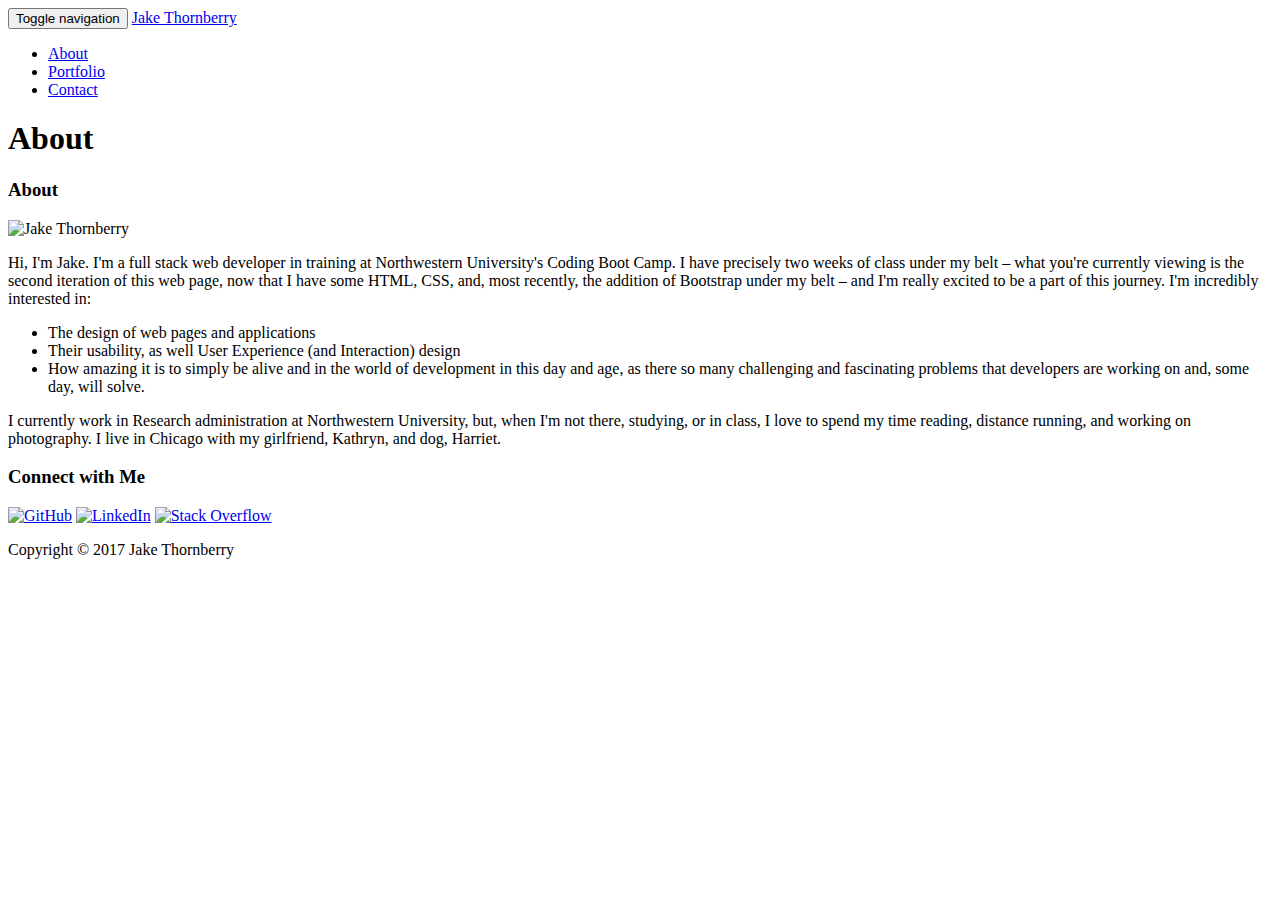
==== index.html @ d10cd217 "Fix typo in p text" ====
<!DOCTYPE html>
<html lang="en-us">

<head>
	<meta charset="UTF-8">
	<title>About</title>
	<link rel="stylesheet" href="https://bootswatch.com/paper/bootstrap.min.css">
</head>

<body>

<nav class="navbar navbar-default">
  <div class="container-fluid">
    <!-- Brand and toggle get grouped for better mobile display -->
    <div class="navbar-header">
      <button type="button" class="navbar-toggle collapsed" data-toggle="collapse" data-target="#bs-example-navbar-collapse-1" aria-expanded="false">
        <span class="sr-only">Toggle navigation</span>
        <span class="icon-bar"></span>
        <span class="icon-bar"></span>
        <span class="icon-bar"></span>
      </button>
      <a class="navbar-brand" href="index.html">Jake Thornberry</a>
    </div>

    <!-- Collect the nav links, forms, and other content for toggling -->
    <div class="collapse navbar-collapse" id="bs-example-navbar-collapse-1">
      <ul class="nav navbar-nav navbar-right">
            <li><a href="#">About</a></li>
            <li><a href="portfolio.html">Portfolio</a></li>
            <li><a href="contact.html">Contact</a></li>
          </ul>
        </li>
      </ul>
    </div><!-- /.navbar-collapse -->
  </div><!-- /.container-fluid -->
</nav>

<div class="container">
  <div class="row">
    <div class="col-md-6">	
   		<div class="page-header">
  			<h1>About</h1>
		  </div>
    </div>
  </div>

  <div class="row">
    <div class="col-md-6">
      <div class="panel panel-default">
        <div class="panel-heading">
          <h3 class="panel-title">About</h3>
        </div>
        <div class="panel-body">
          <div class="bio-section">
            <div class="col-md-3">
              <img src="assets/images/jake-thornberry-150px.jpg" class="thumbnail" alt="Jake Thornberry">
            </div>
            <div class="col-md-12">
              <div class="caption">
                <p>Hi, I'm Jake. I'm a full stack web developer in training at Northwestern University's Coding Boot Camp. I have precisely two weeks of class under my belt – what you're currently viewing is the second iteration of this web page, now that I have some HTML, CSS, and, most recently, the addition of Bootstrap under my belt – and I'm really excited to be a part of this journey. I'm incredibly interested in:
                </p>
                <ul>
                  <li> The design of web pages and applications</li>
                  <li>Their usability, as well User Experience (and Interaction) design</li>
                  <li>How amazing it is to simply be alive and in the world of development in this day and age, as there so many challenging and fascinating problems that developers are working on and, some day, will solve.</li>
                </ul>
                <p>I currently work in Research administration at Northwestern University, but, when I'm not there, studying, or in class, I love to spend my time reading, distance running, and working on photography. I live in Chicago with my girlfriend, Kathryn, and dog, Harriet.</p>
              </div><!--caption-->
            </div><!--col-md-8-->
          </div><!--bio section-->
        </div><!--panel-body-->
      </div><!--panel panel-default-->
    </div><!--col-md-8-->
    <div class="col-md-1">
    </div>
    <div class="col-md-4">
  	   <div class="panel panel-default">
  		  <div class="panel-heading">
  		    <h3 class="panel-title">Connect with Me</h3>
  		  </div>
  		<div class="panel-body">
  		    <a href="https://github.com/wjthornberry"><img src="assets/images/github-128.png" class="social" alt="GitHub" /></a>
  	       <a href="https://www.linkedin.com/in/jakethornberry/"><img src="assets/images/linkedin-128.png" class="social" alt="LinkedIn" /></a>
  	       <a href="https://stackoverflow.com/users/7723903/jake-thornberry?tab=profile"><img src="assets/images/stackoverflow-128.png" class="social" alt="Stack Overflow" /></a>
  		</div>
  	</div>
  </div>
</div>

<div class="navbar navbar-default navbar-fixed-bottom">
  <div class="container">
    <p class="navbar-text pull-left">Copyright &copy; 2017 Jake Thornberry</p>
  </div>
</div>

</body>
</html>
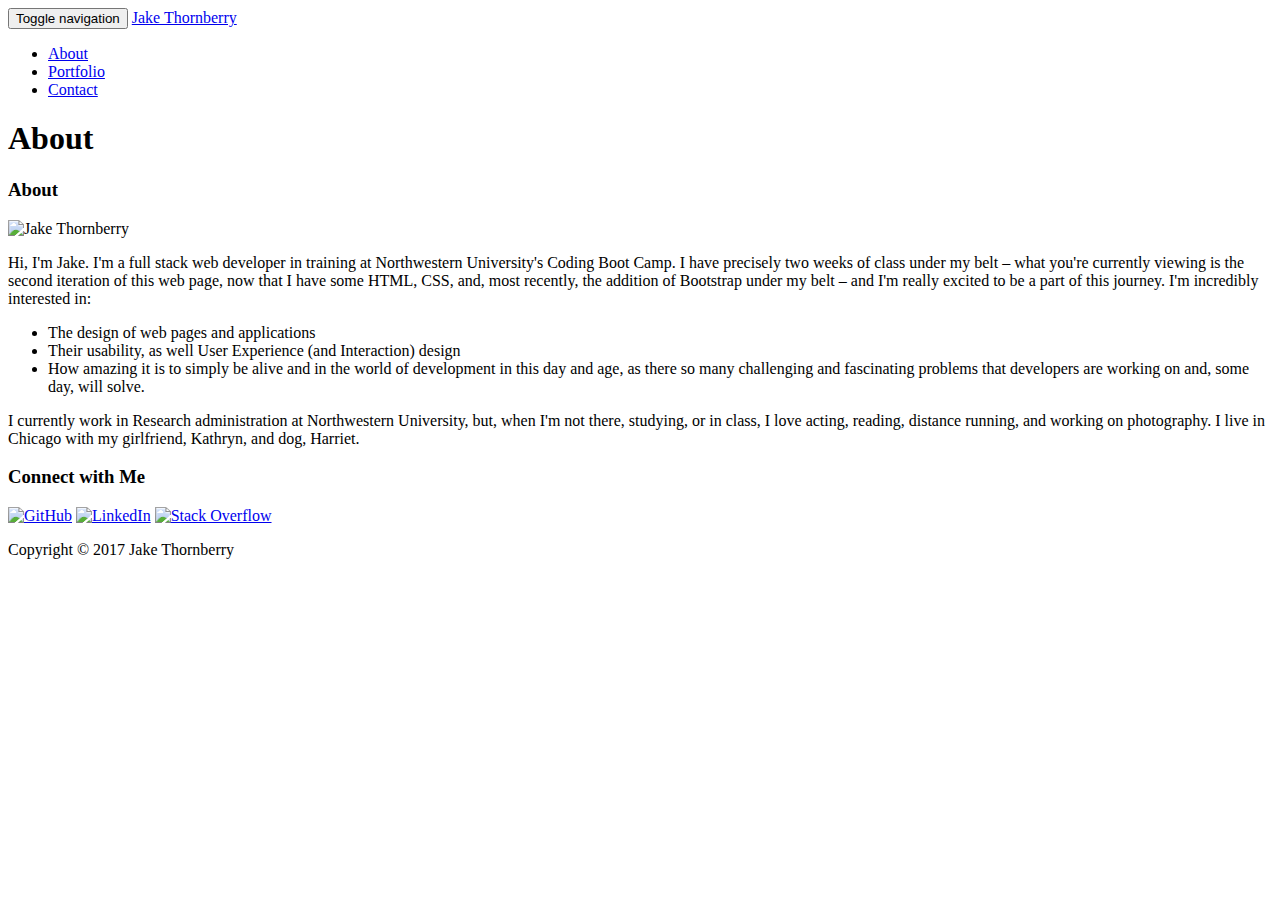
==== commit dd1d929d: "Add text to p" ====
--- a/index.html
+++ b/index.html
@@ -64,7 +64,7 @@
                   <li>Their usability, as well User Experience (and Interaction) design</li>
                   <li>How amazing it is to simply be alive and in the world of development in this day and age, as there so many challenging and fascinating problems that developers are working on and, some day, will solve.</li>
                 </ul>
-                <p>I currently work in Research administration at Northwestern University, but, when I'm not there, studying, or in class, I love to spend my time reading, distance running, and working on photography. I live in Chicago with my girlfriend, Kathryn, and dog, Harriet.</p>
+                <p>I currently work in Research administration at Northwestern University, but, when I'm not there, studying, or in class, I love acting, reading, distance running, and working on photography. I live in Chicago with my girlfriend, Kathryn, and dog, Harriet.</p>
               </div><!--caption-->
             </div><!--col-md-8-->
           </div><!--bio section-->
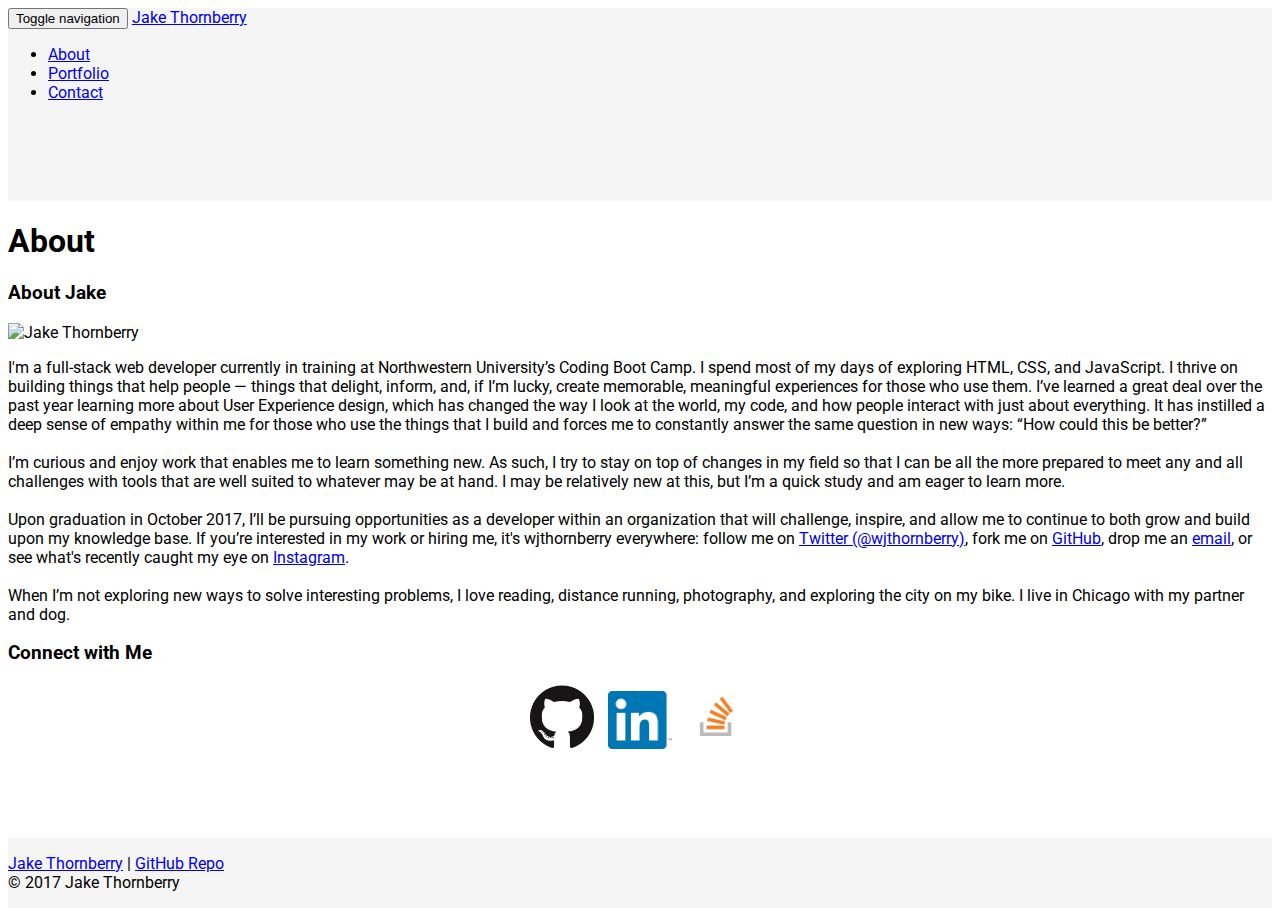
==== commit 8afcf1a3: "Delete old social icons; add new social icons; resize social icons; fix spacing issues with social i" ====
--- a/index.html
+++ b/index.html
@@ -3,13 +3,20 @@
 
 <head>
 	<meta charset="UTF-8">
-	<title>About</title>
+  <meta name="viewport" content="width=device-width, initial-scale=1.0">
+  <meta http-equiv="X-UA-Compatible" content="ie=edge">
+	<title>About Jake Thornberry</title>
+  <!--Google Font: Lobster & Roboto-->
+  <link href="https://fonts.googleapis.com/css?family=Roboto" rel="stylesheet">
+  <!--Bootstrap-->
 	<link rel="stylesheet" href="https://bootswatch.com/paper/bootstrap.min.css">
+  <!--CSS-->
+   <link rel="stylesheet" href="./assets/css/style.css"> 
 </head>
 
 <body>
 
-<nav class="navbar navbar-default">
+<nav class="navbar navbar-default content">
   <div class="container-fluid">
     <!-- Brand and toggle get grouped for better mobile display -->
     <div class="navbar-header">
@@ -23,7 +30,7 @@
     </div>
 
     <!-- Collect the nav links, forms, and other content for toggling -->
-    <div class="collapse navbar-collapse" id="bs-example-navbar-collapse-1">
+    <div class="collapse navbar-collapse content" id="bs-example-navbar-collapse-1">
       <ul class="nav navbar-nav navbar-right">
             <li><a href="#">About</a></li>
             <li><a href="portfolio.html">Portfolio</a></li>
@@ -35,9 +42,9 @@
   </div><!-- /.container-fluid -->
 </nav>
 
-<div class="container">
+<div class="container main content">
   <div class="row">
-    <div class="col-md-6">	
+    <div class="col-xs-12 col-md-6 col-lg-6">	
    		<div class="page-header">
   			<h1>About</h1>
 		  </div>
@@ -45,53 +52,67 @@
   </div>
 
   <div class="row">
-    <div class="col-md-6">
+    <div class="col-xs-12 col-md-6 col-lg-6">
       <div class="panel panel-default">
         <div class="panel-heading">
-          <h3 class="panel-title">About</h3>
+          <h3 class="panel-title">About Jake</h3>
         </div>
-        <div class="panel-body">
-          <div class="bio-section">
-            <div class="col-md-3">
-              <img src="assets/images/jake-thornberry-150px.jpg" class="thumbnail" alt="Jake Thornberry">
-            </div>
-            <div class="col-md-12">
-              <div class="caption">
-                <p>Hi, I'm Jake. I'm a full stack web developer in training at Northwestern University's Coding Boot Camp. I have precisely two weeks of class under my belt – what you're currently viewing is the second iteration of this web page, now that I have some HTML, CSS, and, most recently, the addition of Bootstrap under my belt – and I'm really excited to be a part of this journey. I'm incredibly interested in:
-                </p>
-                <ul>
-                  <li> The design of web pages and applications</li>
-                  <li>Their usability, as well User Experience (and Interaction) design</li>
-                  <li>How amazing it is to simply be alive and in the world of development in this day and age, as there so many challenging and fascinating problems that developers are working on and, some day, will solve.</li>
-                </ul>
-                <p>I currently work in Research administration at Northwestern University, but, when I'm not there, studying, or in class, I love acting, reading, distance running, and working on photography. I live in Chicago with my girlfriend, Kathryn, and dog, Harriet.</p>
-              </div><!--caption-->
-            </div><!--col-md-8-->
-          </div><!--bio section-->
-        </div><!--panel-body-->
+        <div class="panel-body bio">
+          <!--<div class="bio bio-section">-->
+              <img src="assets/images/jake-thornberry-150px.jpg" class="bio-image" alt="Jake Thornberry">
+              <!--<div class="caption">-->
+                <p>I'm a full-stack web developer currently in training at Northwestern University’s 
+                  Coding Boot Camp. I spend most of my days of exploring HTML, CSS, and JavaScript. 
+                  I thrive on building things that help people — things that delight, inform, and, 
+                  if I’m lucky, create memorable, meaningful experiences for those who use them. 
+                  I’ve learned a great deal over the past year learning more about User Experience design, 
+                  which has changed the way I look at the world, my code, and how people interact 
+                  with just about everything. It has instilled a deep sense of empathy within me 
+                  for those who use the things that I build and forces me to constantly answer the 
+                  same question in new ways: “How could this be better?”
+                  <br><br>
+                  I’m curious and enjoy work that enables me to learn something new. 
+                  As such, I try to stay on top of changes in my field so that I can be all the more 
+                  prepared to meet any and all challenges with tools that are well suited to whatever 
+                  may be at hand. I may be relatively new at this, but I’m a quick study and am eager 
+                  to learn more. 
+                  <br><br>
+                  Upon graduation in October 2017, I’ll be pursuing opportunities as a developer 
+                  within an organization that will challenge, inspire, and allow me to continue to 
+                  both grow and build upon my knowledge base. If you’re interested in my work or hiring me, it's wjthornberry everywhere:
+                  follow me on <a href="https://twitter.com/wjthornberry" target="_blank">Twitter (@wjthornberry)</a>, fork me on
+                  <a href="https://github.com/wjthornberry" target="_blank">GitHub</a>, drop me an
+                  <a href="mailto:wjthornberry@gmail.com">email</a>, or see what's recently caught my eye on
+                  <a href="https://www.instagram.com/wjthornberry/" target="_blank">Instagram</a>.
+                  <br><br>
+                  When I’m not exploring new ways to solve interesting problems, I love reading, 
+                  distance running, photography, and exploring the city on my bike. I live in Chicago with my partner and dog.</p>
+        </div><!--panel-body bio-->
       </div><!--panel panel-default-->
-    </div><!--col-md-8-->
-    <div class="col-md-1">
     </div>
-    <div class="col-md-4">
+    <div class="col-xs-6 col-xs-offset-3 col-md-4 col-md-offset-1 col-lg-3 col-lg-offset-1">
   	   <div class="panel panel-default">
   		  <div class="panel-heading">
   		    <h3 class="panel-title">Connect with Me</h3>
   		  </div>
-  		<div class="panel-body">
-  		    <a href="https://github.com/wjthornberry"><img src="assets/images/github-128.png" class="social" alt="GitHub" /></a>
-  	       <a href="https://www.linkedin.com/in/jakethornberry/"><img src="assets/images/linkedin-128.png" class="social" alt="LinkedIn" /></a>
-  	       <a href="https://stackoverflow.com/users/7723903/jake-thornberry?tab=profile"><img src="assets/images/stackoverflow-128.png" class="social" alt="Stack Overflow" /></a>
-  		</div>
-  	</div>
+        <div class="panel-body social-container">
+            <a href="https://github.com/wjthornberry" target="_blank"><img src="assets/images/GitHub-Mark-120px-plus.png" class="social-icon" alt="GitHub" /></a>
+            <a href="https://www.linkedin.com/in/jakethornberry/" target="_blank"><img src="assets/images/In-2C-128px-TM.png" class="social-icon" alt="LinkedIn" /></a>
+            <a href="https://stackoverflow.com/users/7723903/jake-thornberry?tab=profile" target="_blank"><img src="assets/images/so-icon.png" class="social-icon" alt="Stack Overflow" /></a>
+        </div><!--panel-body-->
+  	   </div><!--panel-default-->
+  	</div><!--col-xs-12 social-->
+  </div><!--row-->
+</div><!--container-->
+
+<footer class="footer page-footer text-center">
+  <div class="footer-copyright">
+      <div class="footer-container">
+          <p><a href="http://www.jakethornberry.net" target="_blank">Jake Thornberry</a> | <a href="https://github.com/wjthornberry/TriviaGame" target="_blank">GitHub Repo</a>
+          <br> &copy; 2017 Jake Thornberry</p>
+      </div>
   </div>
-</div>
-
-<div class="navbar navbar-default navbar-fixed-bottom">
-  <div class="container">
-    <p class="navbar-text pull-left">Copyright &copy; 2017 Jake Thornberry</p>
-  </div>
-</div>
+</footer>
 
 </body>
 </html>--- a/assets/css/style.css
+++ b/assets/css/style.css
@@ -0,0 +1,44 @@
+* {
+  box-sizing: border-box;
+}
+
+/* Page */
+
+html, body {
+  height: 100%;
+  font-family: 'Roboto', sans-serif;
+}
+
+body {
+    display: flex;
+    flex-direction: column;
+    font-family: 'Roboto', sans-serif;
+    /* Footer rules */
+    min-height: 100vh;
+}
+
+.content {
+   flex: 1 0 auto;
+}
+
+.navbar {
+  background-color: #F5F5F5;
+}
+
+.social-container {
+  text-align: center;
+}
+
+.footer {
+  background-color: #F5F5F5;
+}
+
+/* Images */
+
+.social-icon {
+  display: inline-block;
+  margin: 2px 5px;
+  height: 64x;
+  width: 64px;
+
+}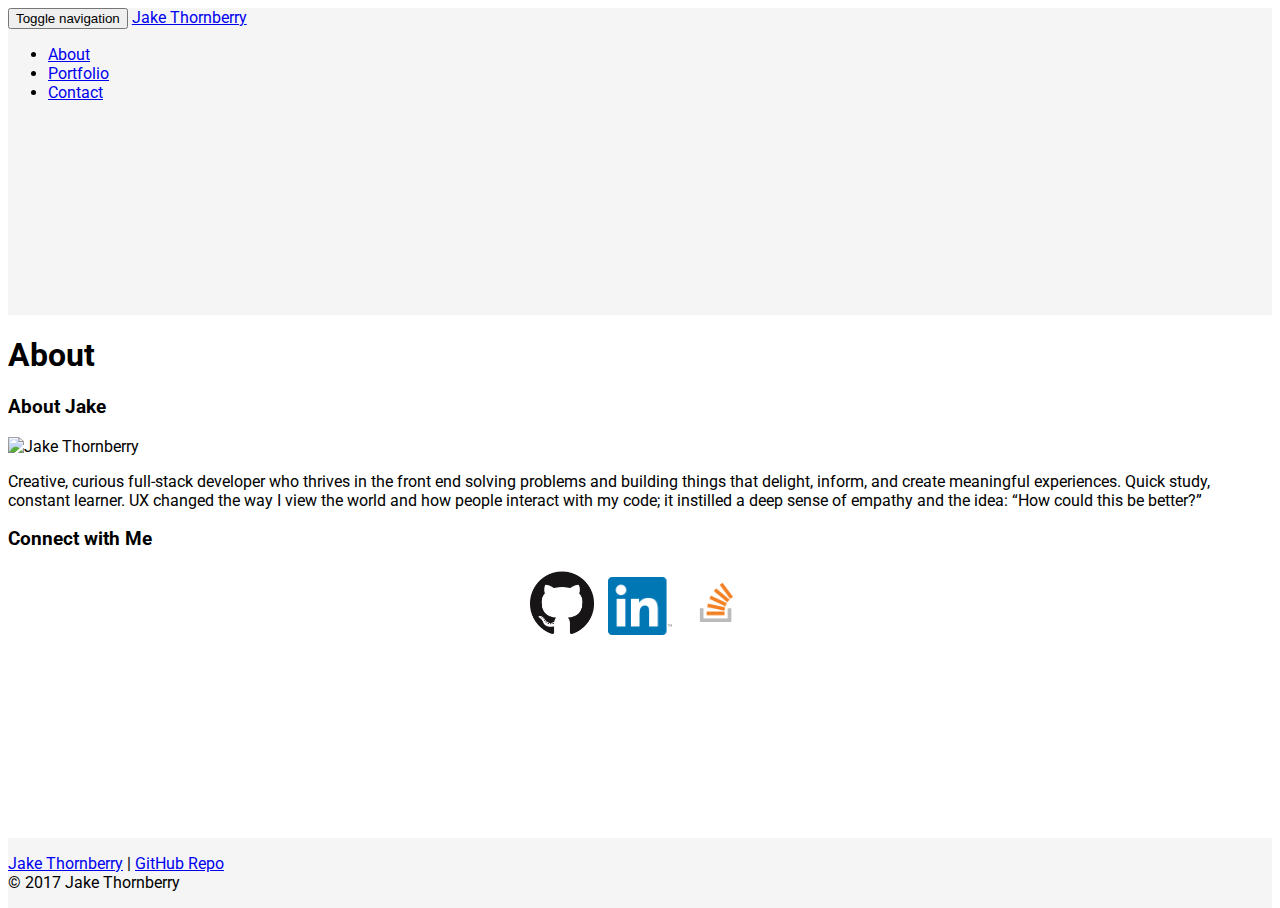
==== commit 9c242ca4: "Fix typo on line 65" ====
--- a/index.html
+++ b/index.html
@@ -3,7 +3,8 @@
 
 <head>
 	<meta charset="UTF-8">
-  <meta name="viewport" content="width=device-width, initial-scale=1.0">
+  <!--<meta name="viewport" content="width=device-width, initial-scale=1.0">-->
+  <meta name="viewport" content="initial-scale=1.0">
   <meta http-equiv="X-UA-Compatible" content="ie=edge">
 	<title>About Jake Thornberry</title>
   <!--Google Font: Lobster & Roboto-->
@@ -44,7 +45,7 @@
 
 <div class="container main content">
   <div class="row">
-    <div class="col-xs-12 col-md-6 col-lg-6">	
+    <div class="col-xs-12 col-s-12 col-md-6 col-lg-6">	
    		<div class="page-header">
   			<h1>About</h1>
 		  </div>
@@ -52,7 +53,7 @@
   </div>
 
   <div class="row">
-    <div class="col-xs-12 col-md-6 col-lg-6">
+    <div class="col-xs-12 col-sm-12 col-md-6 col-lg-6">
       <div class="panel panel-default">
         <div class="panel-heading">
           <h3 class="panel-title">About Jake</h3>
@@ -61,7 +62,12 @@
           <!--<div class="bio bio-section">-->
               <img src="assets/images/jake-thornberry-150px.jpg" class="bio-image" alt="Jake Thornberry">
               <!--<div class="caption">-->
-                <p>I'm a full-stack web developer currently in training at Northwestern University’s 
+                <p>Creative, curious full-stack developer who thrives in the front end solving problems and 
+                  building things that delight, inform, and create meaningful experiences. Quick study, 
+                  constant learner. UX changed the way I view the world and how people interact with my code; 
+                  it instilled a deep sense of empathy and the idea: “How could this be better?”</p>
+                  <!--Removed 6/12/17 per Kelli Robinson's feedback-->
+                  <!--I'm a full-stack web developer currently in training at Northwestern University’s 
                   Coding Boot Camp. I spend most of my days of exploring HTML, CSS, and JavaScript. 
                   I thrive on building things that help people — things that delight, inform, and, 
                   if I’m lucky, create memorable, meaningful experiences for those who use them. 
@@ -86,11 +92,11 @@
                   <a href="https://www.instagram.com/wjthornberry/" target="_blank">Instagram</a>.
                   <br><br>
                   When I’m not exploring new ways to solve interesting problems, I love reading, 
-                  distance running, photography, and exploring the city on my bike. I live in Chicago with my partner and dog.</p>
+                  distance running, photography, and exploring the city on my bike. I live in Chicago with my partner and dog.</p>-->
         </div><!--panel-body bio-->
       </div><!--panel panel-default-->
     </div>
-    <div class="col-xs-6 col-xs-offset-3 col-md-4 col-md-offset-1 col-lg-3 col-lg-offset-1">
+    <div class="col-xs-12 col-sm-6 col-sm-offset-3 col-md-4 col-md-offset-1 col-lg-3 col-lg-offset-1">
   	   <div class="panel panel-default">
   		  <div class="panel-heading">
   		    <h3 class="panel-title">Connect with Me</h3>
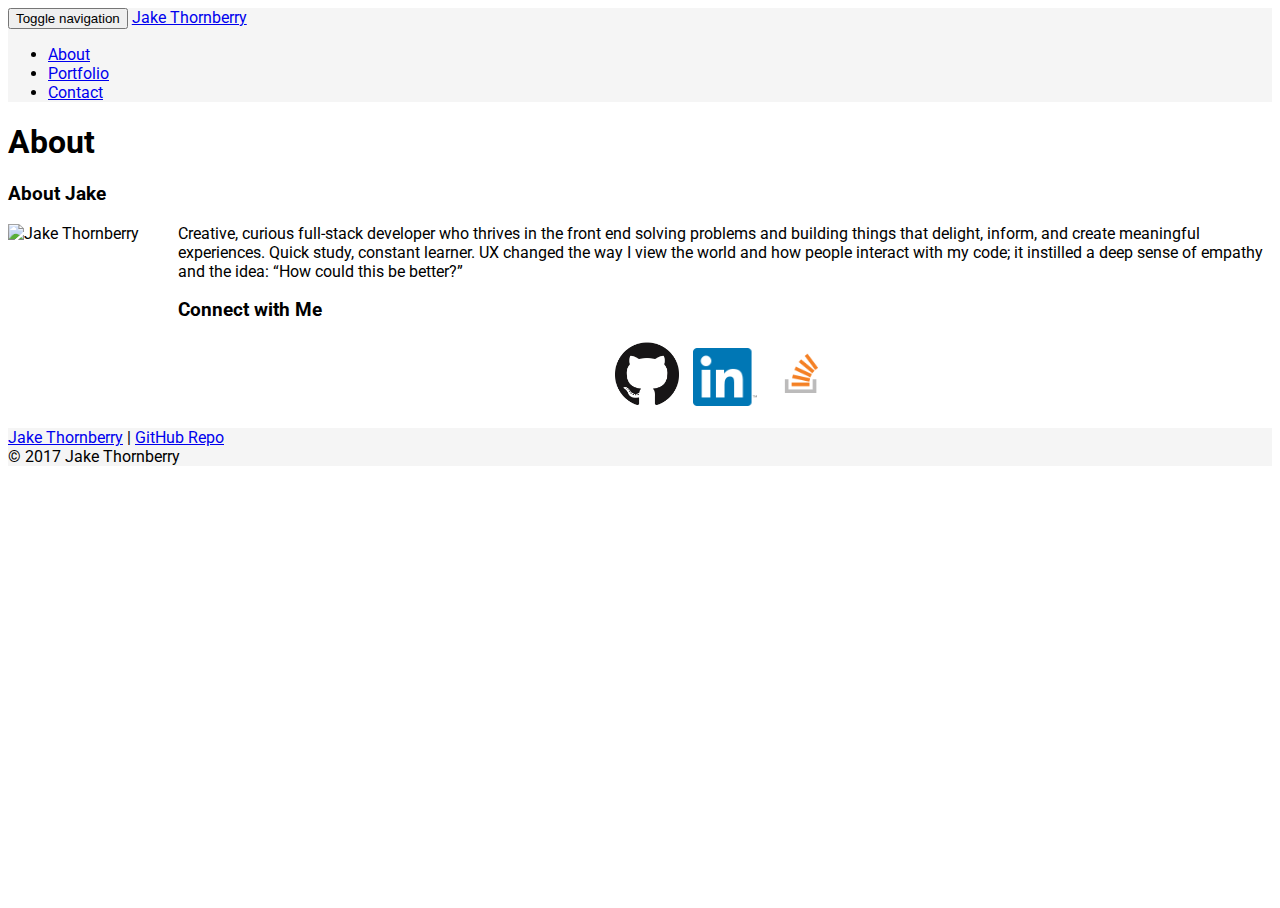
==== commit 29ea2b28: "Add CDN's Font Awesome and GSAP CSS Plugin, EasePack, TweenLite" ====
--- a/index.html
+++ b/index.html
@@ -7,118 +7,114 @@
   <meta name="viewport" content="initial-scale=1.0">
   <meta http-equiv="X-UA-Compatible" content="ie=edge">
 	<title>About Jake Thornberry</title>
-  <!--Google Font: Lobster & Roboto-->
+  <!--Google Font: Roboto-->
   <link href="https://fonts.googleapis.com/css?family=Roboto" rel="stylesheet">
   <!--Bootstrap-->
 	<link rel="stylesheet" href="https://bootswatch.com/paper/bootstrap.min.css">
   <!--CSS-->
-   <link rel="stylesheet" href="./assets/css/style.css"> 
+  <link rel="stylesheet" href="./assets/css/style.css"> 
 </head>
 
 <body>
+  <!--Bootstrap navbar-->
+  <nav class="navbar navbar-default content">
+    <div class="container-fluid">
+      <!-- Brand and toggle get grouped for better mobile display -->
+      <div class="navbar-header">
+        <button type="button" class="navbar-toggle collapsed" data-toggle="collapse" data-target="#bs-example-navbar-collapse-1" aria-expanded="false">
+          <span class="sr-only">Toggle navigation</span>
+          <span class="icon-bar"></span>
+          <span class="icon-bar"></span>
+          <span class="icon-bar"></span>
+        </button>
+        <a class="navbar-brand" href="index.html">Jake Thornberry</a>
+      </div>
+      <!-- Collect the nav links, forms, and other content for toggling -->
+      <div class="collapse navbar-collapse content" id="bs-example-navbar-collapse-1">
+        <ul class="nav navbar-nav navbar-right">
+              <li><a href="#">About</a></li>
+              <li><a href="portfolio.html">Portfolio</a></li>
+              <li><a href="contact.html">Contact</a></li>
+            </ul>
+          </li>
+        </ul>
+      </div>
+    </div>
+  </nav>
+  <div class="container main content">
+    <div class="row">
+      <div class="col-xs-12 col-s-12 col-md-6 col-lg-6">	
+        <div class="page-header">
+          <h1>About</h1>
+        </div>
+      </div>
+    </div>
+    <div class="row">
+      <div class="col-xs-12 col-sm-12 col-md-6 col-lg-6">
+        <div class="panel panel-default">
+          <div class="panel-heading">
+            <h3 class="panel-title">About Jake</h3>
+          </div>
+          <div class="panel-body bio">
+            <!--<div class="bio bio-section">-->
+                <img src="assets/images/jake-thornberry-150px.jpg" class="bio-image" alt="Jake Thornberry">
+                <!--<div class="caption">-->
+                  <p>Creative, curious full-stack developer who thrives in the front end solving problems and 
+                    building things that delight, inform, and create meaningful experiences. Quick study, 
+                    constant learner. UX changed the way I view the world and how people interact with my code; 
+                    it instilled a deep sense of empathy and the idea: “How could this be better?”</p>
+                    <!--Removed 6/12/17 per Kelli Robinson's feedback-->
+                    <!--I'm a full-stack web developer currently in training at Northwestern University’s 
+                    Coding Boot Camp. I spend most of my days of exploring HTML, CSS, and JavaScript. 
+                    I thrive on building things that help people — things that delight, inform, and, 
+                    if I’m lucky, create memorable, meaningful experiences for those who use them. 
+                    I’ve learned a great deal over the past year learning more about User Experience design, 
+                    which has changed the way I look at the world, my code, and how people interact 
+                    with just about everything. It has instilled a deep sense of empathy within me 
+                    for those who use the things that I build and forces me to constantly answer the 
+                    same question in new ways: “How could this be better?”
+                    <br><br>
+                    I’m curious and enjoy work that enables me to learn something new. 
+                    As such, I try to stay on top of changes in my field so that I can be all the more 
+                    prepared to meet any and all challenges with tools that are well suited to whatever 
+                    may be at hand. I may be relatively new at this, but I’m a quick study and am eager 
+                    to learn more. 
+                    <br><br>
+                    Upon graduation in October 2017, I’ll be pursuing opportunities as a developer 
+                    within an organization that will challenge, inspire, and allow me to continue to 
+                    both grow and build upon my knowledge base. If you’re interested in my work or hiring me, it's wjthornberry everywhere:
+                    follow me on <a href="https://twitter.com/wjthornberry" target="_blank">Twitter (@wjthornberry)</a>, fork me on
+                    <a href="https://github.com/wjthornberry" target="_blank">GitHub</a>, drop me an
+                    <a href="mailto:wjthornberry@gmail.com">email</a>, or see what's recently caught my eye on
+                    <a href="https://www.instagram.com/wjthornberry/" target="_blank">Instagram</a>.
+                    <br><br>
+                    When I’m not exploring new ways to solve interesting problems, I love reading, 
+                    distance running, photography, and exploring the city on my bike. I live in Chicago with my partner and dog.</p>-->
+          </div><!--panel-body bio-->
+        </div><!--panel panel-default-->
+      </div>
+      <div class="col-xs-12 col-sm-6 col-sm-offset-3 col-md-4 col-md-offset-1 col-lg-3 col-lg-offset-1">
+        <div class="panel panel-default">
+          <div class="panel-heading">
+            <h3 class="panel-title">Connect with Me</h3>
+          </div>
+          <div class="panel-body social-container">
+              <a href="https://github.com/wjthornberry" target="_blank"><img src="assets/images/GitHub-Mark-120px-plus.png" class="social-icon" alt="GitHub" /></a>
+              <a href="https://www.linkedin.com/in/jakethornberry/" target="_blank"><img src="assets/images/In-2C-128px-TM.png" class="social-icon" alt="LinkedIn" /></a>
+              <a href="https://stackoverflow.com/users/7723903/jake-thornberry?tab=profile" target="_blank"><img src="assets/images/so-icon.png" class="social-icon" alt="Stack Overflow" /></a>
+          </div><!--panel-body-->
+        </div><!--panel-default-->
+      </div><!--col-xs-12 social-->
+    </div><!--row-->
+  </div><!--container-->
+  <footer class="footer page-footer text-center">
+    <div class="footer-copyright">
+        <div class="footer-container">
+            <p><a href="http://www.jakethornberry.net" target="_blank">Jake Thornberry</a> | <a href="https://github.com/wjthornberry/TriviaGame" target="_blank">GitHub Repo</a>
+            <br> &copy; 2017 Jake Thornberry</p>
+        </div>
+    </div>
+  </footer>
+</body>
 
-<nav class="navbar navbar-default content">
-  <div class="container-fluid">
-    <!-- Brand and toggle get grouped for better mobile display -->
-    <div class="navbar-header">
-      <button type="button" class="navbar-toggle collapsed" data-toggle="collapse" data-target="#bs-example-navbar-collapse-1" aria-expanded="false">
-        <span class="sr-only">Toggle navigation</span>
-        <span class="icon-bar"></span>
-        <span class="icon-bar"></span>
-        <span class="icon-bar"></span>
-      </button>
-      <a class="navbar-brand" href="index.html">Jake Thornberry</a>
-    </div>
-
-    <!-- Collect the nav links, forms, and other content for toggling -->
-    <div class="collapse navbar-collapse content" id="bs-example-navbar-collapse-1">
-      <ul class="nav navbar-nav navbar-right">
-            <li><a href="#">About</a></li>
-            <li><a href="portfolio.html">Portfolio</a></li>
-            <li><a href="contact.html">Contact</a></li>
-          </ul>
-        </li>
-      </ul>
-    </div><!-- /.navbar-collapse -->
-  </div><!-- /.container-fluid -->
-</nav>
-
-<div class="container main content">
-  <div class="row">
-    <div class="col-xs-12 col-s-12 col-md-6 col-lg-6">	
-   		<div class="page-header">
-  			<h1>About</h1>
-		  </div>
-    </div>
-  </div>
-
-  <div class="row">
-    <div class="col-xs-12 col-sm-12 col-md-6 col-lg-6">
-      <div class="panel panel-default">
-        <div class="panel-heading">
-          <h3 class="panel-title">About Jake</h3>
-        </div>
-        <div class="panel-body bio">
-          <!--<div class="bio bio-section">-->
-              <img src="assets/images/jake-thornberry-150px.jpg" class="bio-image" alt="Jake Thornberry">
-              <!--<div class="caption">-->
-                <p>Creative, curious full-stack developer who thrives in the front end solving problems and 
-                  building things that delight, inform, and create meaningful experiences. Quick study, 
-                  constant learner. UX changed the way I view the world and how people interact with my code; 
-                  it instilled a deep sense of empathy and the idea: “How could this be better?”</p>
-                  <!--Removed 6/12/17 per Kelli Robinson's feedback-->
-                  <!--I'm a full-stack web developer currently in training at Northwestern University’s 
-                  Coding Boot Camp. I spend most of my days of exploring HTML, CSS, and JavaScript. 
-                  I thrive on building things that help people — things that delight, inform, and, 
-                  if I’m lucky, create memorable, meaningful experiences for those who use them. 
-                  I’ve learned a great deal over the past year learning more about User Experience design, 
-                  which has changed the way I look at the world, my code, and how people interact 
-                  with just about everything. It has instilled a deep sense of empathy within me 
-                  for those who use the things that I build and forces me to constantly answer the 
-                  same question in new ways: “How could this be better?”
-                  <br><br>
-                  I’m curious and enjoy work that enables me to learn something new. 
-                  As such, I try to stay on top of changes in my field so that I can be all the more 
-                  prepared to meet any and all challenges with tools that are well suited to whatever 
-                  may be at hand. I may be relatively new at this, but I’m a quick study and am eager 
-                  to learn more. 
-                  <br><br>
-                  Upon graduation in October 2017, I’ll be pursuing opportunities as a developer 
-                  within an organization that will challenge, inspire, and allow me to continue to 
-                  both grow and build upon my knowledge base. If you’re interested in my work or hiring me, it's wjthornberry everywhere:
-                  follow me on <a href="https://twitter.com/wjthornberry" target="_blank">Twitter (@wjthornberry)</a>, fork me on
-                  <a href="https://github.com/wjthornberry" target="_blank">GitHub</a>, drop me an
-                  <a href="mailto:wjthornberry@gmail.com">email</a>, or see what's recently caught my eye on
-                  <a href="https://www.instagram.com/wjthornberry/" target="_blank">Instagram</a>.
-                  <br><br>
-                  When I’m not exploring new ways to solve interesting problems, I love reading, 
-                  distance running, photography, and exploring the city on my bike. I live in Chicago with my partner and dog.</p>-->
-        </div><!--panel-body bio-->
-      </div><!--panel panel-default-->
-    </div>
-    <div class="col-xs-12 col-sm-6 col-sm-offset-3 col-md-4 col-md-offset-1 col-lg-3 col-lg-offset-1">
-  	   <div class="panel panel-default">
-  		  <div class="panel-heading">
-  		    <h3 class="panel-title">Connect with Me</h3>
-  		  </div>
-        <div class="panel-body social-container">
-            <a href="https://github.com/wjthornberry" target="_blank"><img src="assets/images/GitHub-Mark-120px-plus.png" class="social-icon" alt="GitHub" /></a>
-            <a href="https://www.linkedin.com/in/jakethornberry/" target="_blank"><img src="assets/images/In-2C-128px-TM.png" class="social-icon" alt="LinkedIn" /></a>
-            <a href="https://stackoverflow.com/users/7723903/jake-thornberry?tab=profile" target="_blank"><img src="assets/images/so-icon.png" class="social-icon" alt="Stack Overflow" /></a>
-        </div><!--panel-body-->
-  	   </div><!--panel-default-->
-  	</div><!--col-xs-12 social-->
-  </div><!--row-->
-</div><!--container-->
-
-<footer class="footer page-footer text-center">
-  <div class="footer-copyright">
-      <div class="footer-container">
-          <p><a href="http://www.jakethornberry.net" target="_blank">Jake Thornberry</a> | <a href="https://github.com/wjthornberry/TriviaGame" target="_blank">GitHub Repo</a>
-          <br> &copy; 2017 Jake Thornberry</p>
-      </div>
-  </div>
-</footer>
-
-</body>
 </html>--- a/assets/css/style.css
+++ b/assets/css/style.css
@@ -10,7 +10,7 @@
 }
 
 body {
-    display: flex;
+    /*display: flex;*/
     flex-direction: column;
     font-family: 'Roboto', sans-serif;
     /* Footer rules */
@@ -35,6 +35,14 @@
 
 /* Images */
 
+.bio-image {
+  float: left;
+  margin-right: 20px;
+  margin-bottom: 10px;
+  height: 150px;
+  width: 150px;
+}
+
 .social-icon {
   display: inline-block;
   margin: 2px 5px;
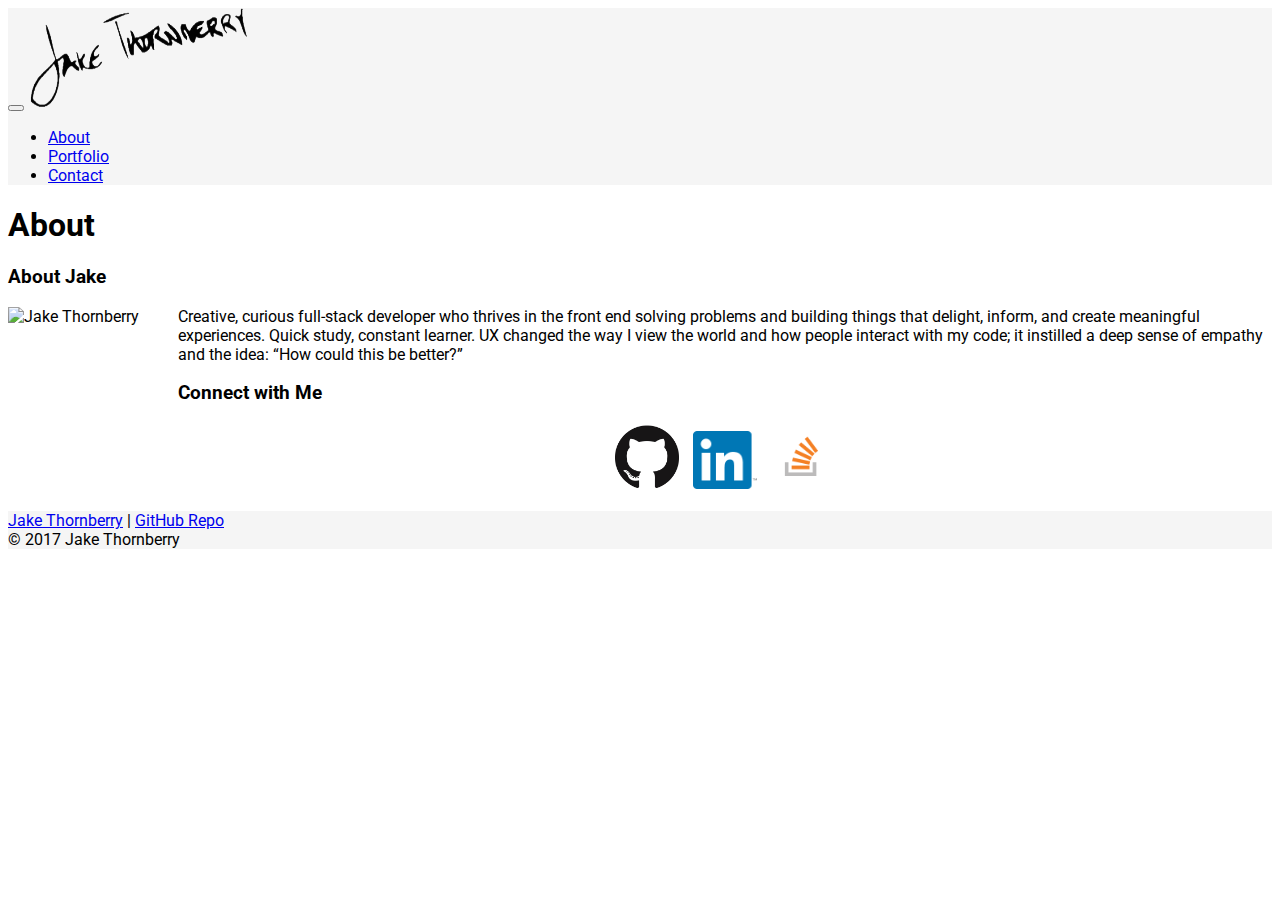
==== commit 458a116c: "Add new handwritten logo to navbar in index" ====
--- a/index.html
+++ b/index.html
@@ -7,11 +7,17 @@
   <meta name="viewport" content="initial-scale=1.0">
   <meta http-equiv="X-UA-Compatible" content="ie=edge">
 	<title>About Jake Thornberry</title>
-  <!--Google Font: Roboto-->
+  <!--Load Google Fonts-->
   <link href="https://fonts.googleapis.com/css?family=Roboto" rel="stylesheet">
-  <!--Bootstrap-->
+  <!--Load Font Awesome-->
+  <link rel="stylesheet" href="https://maxcdn.bootstrapcdn.com/font-awesome/4.7.0/css/font-awesome.min.css">
+  <!--Load Bootstrap CSS-->
 	<link rel="stylesheet" href="https://bootswatch.com/paper/bootstrap.min.css">
-  <!--CSS-->
+  <!--CDN links for TweenLite, CSSPlugin, and EasePack-->
+  <script src="http://cdnjs.cloudflare.com/ajax/libs/gsap/1.19.0/plugins/CSSPlugin.min.js"></script>
+  <script src="http://cdnjs.cloudflare.com/ajax/libs/gsap/1.19.0/easing/EasePack.min.js"></script>
+  <script src="http://cdnjs.cloudflare.com/ajax/libs/gsap/1.19.0/TweenLite.min.js"></script>
+  <!--Load custom CSS styles-->
   <link rel="stylesheet" href="./assets/css/style.css"> 
 </head>
 
@@ -19,15 +25,15 @@
   <!--Bootstrap navbar-->
   <nav class="navbar navbar-default content">
     <div class="container-fluid">
-      <!-- Brand and toggle get grouped for better mobile display -->
+      <!--Brand and toggle get grouped for better mobile display -->
       <div class="navbar-header">
-        <button type="button" class="navbar-toggle collapsed" data-toggle="collapse" data-target="#bs-example-navbar-collapse-1" aria-expanded="false">
+        <button type="button" class="navbar-toggle collapsed" id="collapseBtn" data-toggle="collapse" data-target="#links-collapse" ="false">
           <span class="sr-only">Toggle navigation</span>
           <span class="icon-bar"></span>
           <span class="icon-bar"></span>
           <span class="icon-bar"></span>
         </button>
-        <a class="navbar-brand" href="index.html">Jake Thornberry</a>
+        <a href="index.html"><img class="navbar-brand img-responsive" id="logo" src="assets/images/logo-jthornberry.png" style="width:225px; height:100px;"></a>
       </div>
       <!-- Collect the nav links, forms, and other content for toggling -->
       <div class="collapse navbar-collapse content" id="bs-example-navbar-collapse-1">
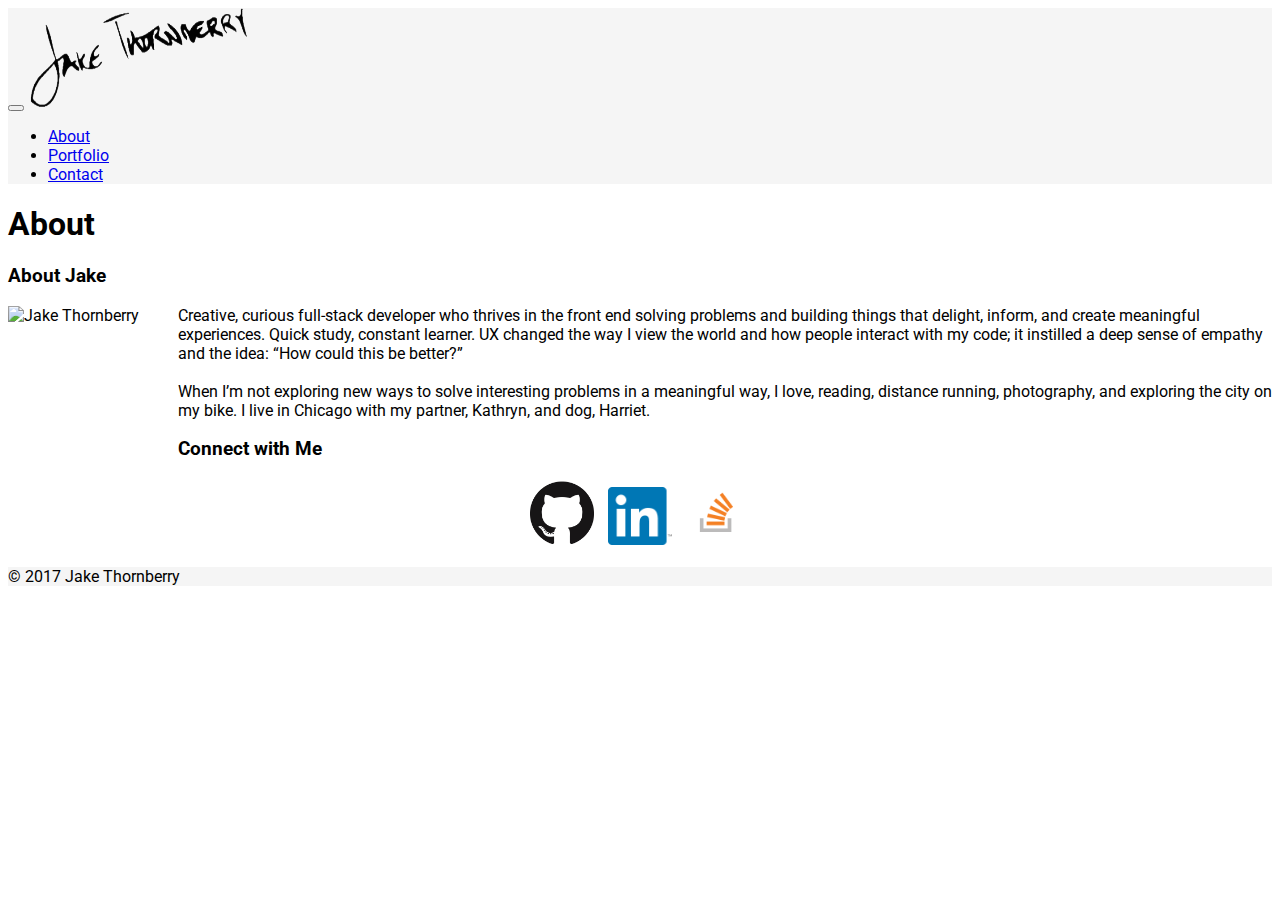
==== commit 1e393329: "message" ====
--- a/index.html
+++ b/index.html
@@ -35,8 +35,8 @@
         </button>
         <a href="index.html"><img class="navbar-brand img-responsive" id="logo" src="assets/images/logo-jthornberry.png" style="width:225px; height:100px;"></a>
       </div>
-      <!-- Collect the nav links, forms, and other content for toggling -->
-      <div class="collapse navbar-collapse content" id="bs-example-navbar-collapse-1">
+      <!-- Navbar links-->
+      <div class="collapse navbar-collapse content" id="links-collapse">
         <ul class="nav navbar-nav navbar-right">
               <li><a href="#">About</a></li>
               <li><a href="portfolio.html">Portfolio</a></li>
@@ -49,14 +49,14 @@
   </nav>
   <div class="container main content">
     <div class="row">
-      <div class="col-xs-12 col-s-12 col-md-6 col-lg-6">	
+      <div class="col-xs-12 col-s-12 col-md-6 col-lg-6 col-lg-offset-2">	
         <div class="page-header">
           <h1>About</h1>
         </div>
       </div>
     </div>
     <div class="row">
-      <div class="col-xs-12 col-sm-12 col-md-6 col-lg-6">
+      <div class="col-xs-12 col-sm-12 col-md-6 col-lg-6 col-lg-offset-2">
         <div class="panel panel-default">
           <div class="panel-heading">
             <h3 class="panel-title">About Jake</h3>
@@ -68,37 +68,14 @@
                   <p>Creative, curious full-stack developer who thrives in the front end solving problems and 
                     building things that delight, inform, and create meaningful experiences. Quick study, 
                     constant learner. UX changed the way I view the world and how people interact with my code; 
-                    it instilled a deep sense of empathy and the idea: “How could this be better?”</p>
-                    <!--Removed 6/12/17 per Kelli Robinson's feedback-->
-                    <!--I'm a full-stack web developer currently in training at Northwestern University’s 
-                    Coding Boot Camp. I spend most of my days of exploring HTML, CSS, and JavaScript. 
-                    I thrive on building things that help people — things that delight, inform, and, 
-                    if I’m lucky, create memorable, meaningful experiences for those who use them. 
-                    I’ve learned a great deal over the past year learning more about User Experience design, 
-                    which has changed the way I look at the world, my code, and how people interact 
-                    with just about everything. It has instilled a deep sense of empathy within me 
-                    for those who use the things that I build and forces me to constantly answer the 
-                    same question in new ways: “How could this be better?”
-                    <br><br>
-                    I’m curious and enjoy work that enables me to learn something new. 
-                    As such, I try to stay on top of changes in my field so that I can be all the more 
-                    prepared to meet any and all challenges with tools that are well suited to whatever 
-                    may be at hand. I may be relatively new at this, but I’m a quick study and am eager 
-                    to learn more. 
-                    <br><br>
-                    Upon graduation in October 2017, I’ll be pursuing opportunities as a developer 
-                    within an organization that will challenge, inspire, and allow me to continue to 
-                    both grow and build upon my knowledge base. If you’re interested in my work or hiring me, it's wjthornberry everywhere:
-                    follow me on <a href="https://twitter.com/wjthornberry" target="_blank">Twitter (@wjthornberry)</a>, fork me on
-                    <a href="https://github.com/wjthornberry" target="_blank">GitHub</a>, drop me an
-                    <a href="mailto:wjthornberry@gmail.com">email</a>, or see what's recently caught my eye on
-                    <a href="https://www.instagram.com/wjthornberry/" target="_blank">Instagram</a>.
-                    <br><br>
-                    When I’m not exploring new ways to solve interesting problems, I love reading, 
-                    distance running, photography, and exploring the city on my bike. I live in Chicago with my partner and dog.</p>-->
-          </div><!--panel-body bio-->
-        </div><!--panel panel-default-->
-      </div>
+                    it instilled a deep sense of empathy and the idea: “How could this be better?” 
+                    <br></br>
+                    When I’m not exploring new ways to solve interesting problems in a meaningful way, I love, reading, 
+                    distance running, photography, and exploring the city on my bike. I live in Chicago with my partner, 
+                    Kathryn, and dog, Harriet.</p>
+            </div><!--panel-body bio-->
+          </div><!--panel panel-default-->
+        </div>
       <div class="col-xs-12 col-sm-6 col-sm-offset-3 col-md-4 col-md-offset-1 col-lg-3 col-lg-offset-1">
         <div class="panel panel-default">
           <div class="panel-heading">
@@ -113,14 +90,10 @@
       </div><!--col-xs-12 social-->
     </div><!--row-->
   </div><!--container-->
-  <footer class="footer page-footer text-center">
-    <div class="footer-copyright">
-        <div class="footer-container">
-            <p><a href="http://www.jakethornberry.net" target="_blank">Jake Thornberry</a> | <a href="https://github.com/wjthornberry/TriviaGame" target="_blank">GitHub Repo</a>
-            <br> &copy; 2017 Jake Thornberry</p>
-        </div>
-    </div>
-  </footer>
+  <!--Bootstrap sticky footer-->
+  <div class="navbar-fixed-bottom navbar-inverse footer text-center">
+    <p>&copy; 2017 Jake Thornberry</p>
+  </div>
 </body>
 
 </html>--- a/assets/css/style.css
+++ b/assets/css/style.css
@@ -33,6 +33,10 @@
   background-color: #F5F5F5;
 }
 
+.navbar-nav {
+  margin-top: 15px;
+}
+
 /* Images */
 
 .bio-image {
